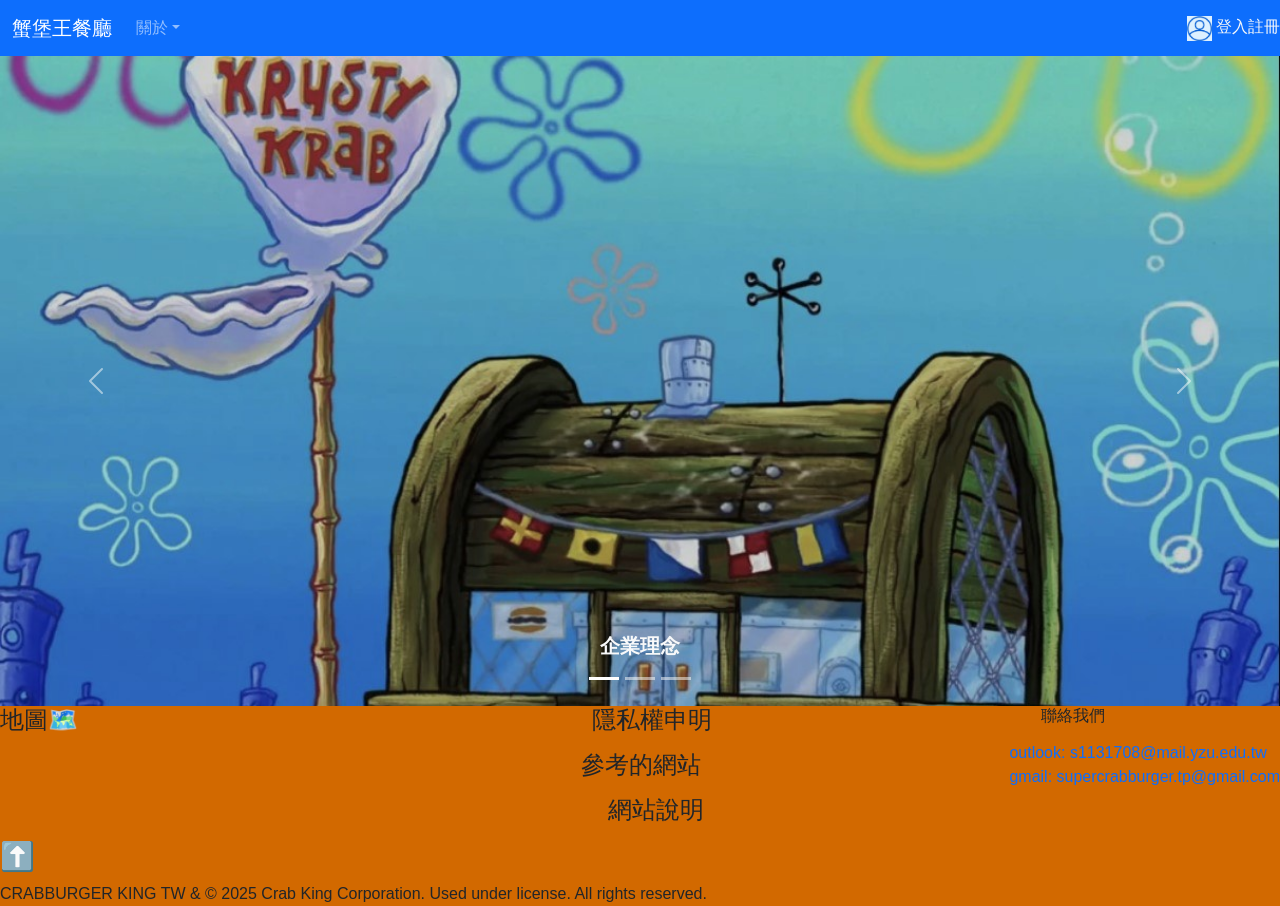
==== index.html @ 6550b488 "Initial commit" ====
<!DOCTYPE html>
<html>
  <head>
    <meta charset="utf-8">
    <meta name="viewport" content="width=device-width, initial-scale=1">
    <title>蟹堡王餐廳</title>
    <link href="https://cdn.jsdelivr.net/npm/bootstrap@5.3.2/dist/css/bootstrap.min.css" rel="stylesheet" integrity="sha384-T3c6CoIi6uLrA9TneNEoa7RxnatzjcDSCmG1MXxSR1GAsXEV/Dwwykc2MPK8M2HN" crossorigin="anonymous">
    <script src="https://cdn.jsdelivr.net/npm/bootstrap@5.3.2/dist/js/bootstrap.bundle.min.js" integrity="sha384-C6RzsynM9kWDrMNeT87bh95OGNyZPhcTNXj1NW7RuBCsyN/o0jlpcV8Qyq46cDfL" crossorigin="anonymous"></script>
    <link rel="stylesheet" href="底下.css">
	<link rel="stylesheet" href="redmore.css">
	<style>
	
	a {
	text-decoration: none;
	}
      /* 固定轮播图片高度 */
      .carousel-item img {
        height: 650px; /* 设定统一的高度 */
        object-fit: cover; /* 确保图片保持比例填满容器 */
        width: 100%; /* 确保图片宽度充满整个轮播容器 */
      }
	  footer {
	  background-color: #D26900;
	  high :20px}
	  nav {float : right; background-color: 	#D26900; high :20px}
	  aside {float : left; background-color: 	#D26900; high :20px}
    </style>
  </head>
  <body>
  
   
    <header class="navbar navbar-expand-md bg-primary" data-bs-theme="dark">
      <div class="container-fluid">
        <a class="navbar-brand" href="index.html">蟹堡王餐廳</a>
        <button class="navbar-toggler" type="button" data-bs-toggle="collapse" data-bs-target="#navbar1">
          <span class="navbar-toggler-icon"></span>
        </button>
        <div class="collapse navbar-collapse" id="navbar1">
          <ul class="navbar-nav me-auto">
            <li class="nav-item dropdown">
              <a class="nav-link dropdown-toggle" href="#" data-bs-toggle="dropdown">關於</a>
              <div class="dropdown-menu">
                <a class="dropdown-item" href="企業理念1.html">企業理念</a>
                <a class="dropdown-item" href="菜單.html">菜單</a>
                <a class="dropdown-item" href="員工介紹.html">員工介紹</a>
			  </div>
            </li>
          </ul>
        </div>
      </div>
	  
	  
    
	  <right-side>
		<div style="white-space: nowrap;"><img src="images/會員.png" alt="會員" height="25">
		<a href="會員登入註冊.html" class="link-light"><span>登入註</span><span>冊</span></div></a>
	</style>
	  </right-side>
    </header>
	<div id="myCarousel" class="carousel slide" data-bs-ride="carousel">
      <!-- 輪播指示 -->
      <div class="carousel-indicators">
        <button type="button" data-bs-target="#myCarousel" data-bs-slide-to="0" class="active"></button>
        <button type="button" data-bs-target="#myCarousel" data-bs-slide-to="1"></button>
        <button type="button" data-bs-target="#myCarousel" data-bs-slide-to="2"></button>
      </div>
      <!-- 輪播內容 -->
      <div class="carousel-inner">
        <div class="carousel-item active">
		<a href="企業理念1.html" class="link-light">
          <img src="images/image1.jpg" class="d-block w-100" alt="企業理念">
          <div class="carousel-caption">
			<strong>
            <h5><b>企業理念</b></h5></strong></a>
		  </div>
        </div>
        <div class="carousel-item">
		<a href= "菜單.html" class="link-info">
          <img src="images/菜單封面.jpg" class="d-block w-100" alt="菜單">
          <div class="carousel-caption">
            <strong><h5><b>菜單</strong></b></h5></a>
          </div>
        </div>
        <div class="carousel-item">
		<a href="員工介紹.html" class="link-dark">
          <img src="images/大家.jpg" class="d-block w-100" alt="員工介紹">
          <div class="carousel-caption">
            <strong><h5><b>員工介紹</b></h5></strong> </a>
          </div>
        </div>
      </div>
      <!-- 輪播控制 -->
      <button class="carousel-control-prev" type="button" data-bs-target="#myCarousel" data-bs-slide="prev">
        <span class="carousel-control-prev-icon"></span>
        <span class="visually-hidden">Previous</span>
      </button>
      <button class="carousel-control-next" type="button" data-bs-target="#myCarousel" data-bs-slide="next">
        <span class="carousel-control-next-icon"></span>
        <span class="visually-hidden">Next</span>
      </button>
    </div>
	

	
	
	<nav><h6><ul>聯絡我們</ul></h6>
	<a href="mailto: s1131708@mail.yzu.edu.tw %20?subject=問題回饋%20 &body=親愛的蟹堡王，我將捐10萬到貴公司，敬請查收，謝謝。">
    outlook: s1131708@mail.yzu.edu.tw
	</a><br>
	<a href="mailto: sabrinanana1225@gmail.com %20?subject=問題回饋%20 &body=親愛的蟹堡王，我將捐10萬到貴公司，敬請查收，謝謝。">
    gmail: supercrabburger.tp@gmail.com
	</a>
	</nav>
	
	<aside>
	<a href="https://www.google.com/maps/place/%E8%9F%B9%E5%A0%A1%E7%8E%8B/@25.1402183,121.4455968,17z/data=!3m1!4b1!4m6!3m5!1s0x3442af804c735643:0xdaa226c5de50d98!8m2!3d25.1402183!4d121.4481717!16s%2Fg%2F11ggrdxbyz?authuser=0&entry=ttu&g_ep=EgoyMDI0MTIxMS4wIKXMDSoASAFQAw%3D%3D" class="link-dark"><h4>地圖🗺️</h4></a>
	</aside>
	
	<footer>
	<center><h4><ul><a href="隱私.HTML" class="link-dark"> &emsp;&emsp;&emsp;&emsp;&emsp;&emsp;&emsp;&emsp;&emsp;隱私權申明</a></center>
	<center><h4><ul><a href="推的網站.html" class="link-dark"> &emsp;&emsp;&emsp;&emsp;&emsp;&emsp;&emsp;&emsp;&emsp;&emsp;參考的網站</a></center>
	<center><h4><ul><a href="我.html" class="link-dark"> 網站說明</a></center>
    </h4></ul>
	
	
	
    <h3><a href="#">⬆️</a></h3>          
        <div class="copyright">
        CRABBURGER KING TW & © 2025 Crab King Corporation. Used under license. All rights reserved.
        </div>
    
	</footer>
	
	
	
  </body>
</html>
---- 底下.css ----
body {
    font-family: Arial, sans-serif;
    margin: 0;
    padding: 0;
}

.footer {
    background-color: #4a2b14;
    color: #ffffff;
    padding: 20px 0;
}

.footer .container {
    width: 90%;
    max-width: 1200px;
    margin: 0 auto;
    display: flex;
    justify-content: space-between;
    flex-wrap: wrap;
}

.footer .column {
    flex: 1;
    min-width: 200px;
    margin: 10px;
}

.footer h3 {
    color: #ffa500;
    font-size: 1.2em;
    margin-bottom: 10px;
}

.footer ul {
    list-style: none;
    padding: 0;
}

.footer ul li {
    margin-bottom: 8px;
}

.footer ul li a {
    color: #ffffff;
    text-decoration: none;
    font-size: 0.9em;
}

.footer ul li a:hover {
    text-decoration: underline;
}

.footer .social {
    display: flex;
    gap: 10px;
    margin-top: 20px;
}

.footer .social a {
    color: #ffffff;
    font-size: 1.5em;
    text-decoration: none;
}

.footer .copyright {
    text-align: center;
    margin-top: 20px;
    font-size: 0.8em;
    color: #dddddd;
}
---- redmore.css ----
section{
        display: flex;
        height: 100vh;
        justify-content: center;
        align-items: center;
        margin: 0;
    }
    .text_container{
        width: 50vw;
        box-shadow: 5px 10px 18px #888888;
        padding: 10px 20px;
    }
    .show{
        display: none;
    }
    .moreButton{
        cursor: pointer;
    }
    .moreButton:hover{
        color: blue;
    }
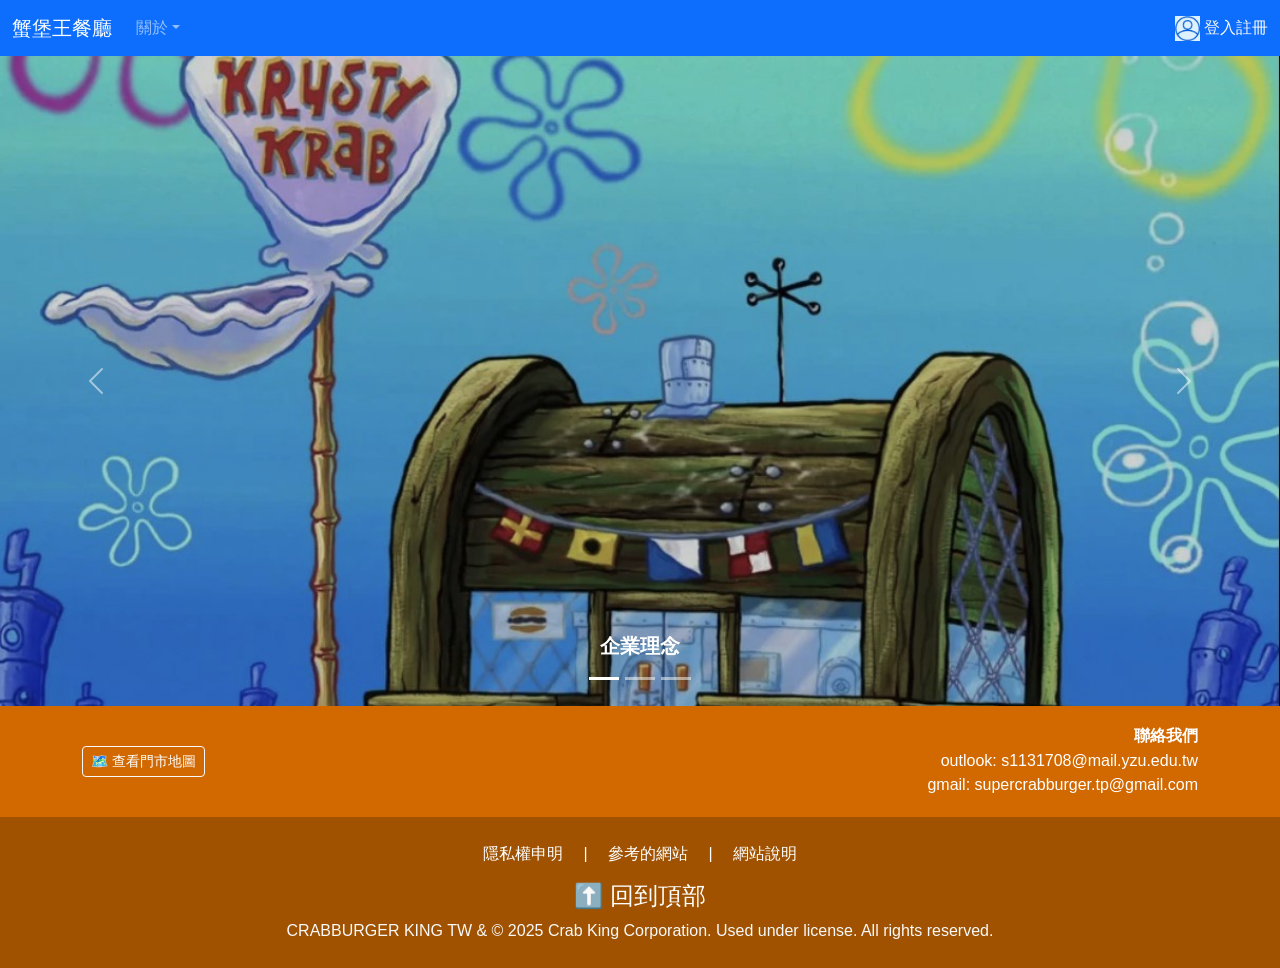
==== commit 869a2458: "更新網站內容" ====
--- a/index.html
+++ b/index.html
@@ -1,5 +1,5 @@
 <!DOCTYPE html>
-<html>
+<html lang="zh-Hant">
   <head>
     <meta charset="utf-8">
     <meta name="viewport" content="width=device-width, initial-scale=1">
@@ -7,28 +7,38 @@
     <link href="https://cdn.jsdelivr.net/npm/bootstrap@5.3.2/dist/css/bootstrap.min.css" rel="stylesheet" integrity="sha384-T3c6CoIi6uLrA9TneNEoa7RxnatzjcDSCmG1MXxSR1GAsXEV/Dwwykc2MPK8M2HN" crossorigin="anonymous">
     <script src="https://cdn.jsdelivr.net/npm/bootstrap@5.3.2/dist/js/bootstrap.bundle.min.js" integrity="sha384-C6RzsynM9kWDrMNeT87bh95OGNyZPhcTNXj1NW7RuBCsyN/o0jlpcV8Qyq46cDfL" crossorigin="anonymous"></script>
     <link rel="stylesheet" href="底下.css">
-	<link rel="stylesheet" href="redmore.css">
-	<style>
-	
-	a {
-	text-decoration: none;
-	}
-      /* 固定轮播图片高度 */
+    <link rel="stylesheet" href="redmore.css">
+    <style>
+      a {
+        text-decoration: none;
+      }
+      /* 固定輪播圖片高度 */
       .carousel-item img {
-        height: 650px; /* 设定统一的高度 */
-        object-fit: cover; /* 确保图片保持比例填满容器 */
-        width: 100%; /* 确保图片宽度充满整个轮播容器 */
+        height: 650px;
+        object-fit: cover;
+        width: 100%;
       }
-	  footer {
-	  background-color: #D26900;
-	  high :20px}
-	  nav {float : right; background-color: 	#D26900; high :20px}
-	  aside {float : left; background-color: 	#D26900; high :20px}
+      .bottom-info-section {
+        background-color: #D26900;
+        color: white;
+        padding: 20px 15px;
+      }
+      .bottom-info-section a {
+        color: #ffffff;
+      }
+      footer {
+        background-color: #A05200;
+        color: white;
+        padding: 25px 0;
+        text-align: center;
+      }
+      footer a {
+        color: white;
+      }
     </style>
   </head>
   <body>
   
-   
     <header class="navbar navbar-expand-md bg-primary" data-bs-theme="dark">
       <div class="container-fluid">
         <a class="navbar-brand" href="index.html">蟹堡王餐廳</a>
@@ -43,21 +53,18 @@
                 <a class="dropdown-item" href="企業理念1.html">企業理念</a>
                 <a class="dropdown-item" href="菜單.html">菜單</a>
                 <a class="dropdown-item" href="員工介紹.html">員工介紹</a>
-			  </div>
+              </div>
             </li>
           </ul>
+          <div class="d-flex align-items-center ms-auto">
+            <img src="images/會員.png" alt="會員" height="25" class="me-1">
+            <a href="會員登入註冊.html" class="link-light text-decoration-none">登入註冊</a>
+          </div>
         </div>
       </div>
-	  
-	  
-    
-	  <right-side>
-		<div style="white-space: nowrap;"><img src="images/會員.png" alt="會員" height="25">
-		<a href="會員登入註冊.html" class="link-light"><span>登入註</span><span>冊</span></div></a>
-	</style>
-	  </right-side>
     </header>
-	<div id="myCarousel" class="carousel slide" data-bs-ride="carousel">
+
+    <div id="myCarousel" class="carousel slide" data-bs-ride="carousel">
       <!-- 輪播指示 -->
       <div class="carousel-indicators">
         <button type="button" data-bs-target="#myCarousel" data-bs-slide-to="0" class="active"></button>
@@ -67,26 +74,28 @@
       <!-- 輪播內容 -->
       <div class="carousel-inner">
         <div class="carousel-item active">
-		<a href="企業理念1.html" class="link-light">
-          <img src="images/image1.jpg" class="d-block w-100" alt="企業理念">
-          <div class="carousel-caption">
-			<strong>
-            <h5><b>企業理念</b></h5></strong></a>
-		  </div>
+          <a href="企業理念1.html" class="link-light">
+            <img src="images/image1.jpg" class="d-block w-100" alt="企業理念">
+            <div class="carousel-caption">
+              <h5><b>企業理念</b></h5>
+            </div>
+          </a>
         </div>
         <div class="carousel-item">
-		<a href= "菜單.html" class="link-info">
-          <img src="images/菜單封面.jpg" class="d-block w-100" alt="菜單">
-          <div class="carousel-caption">
-            <strong><h5><b>菜單</strong></b></h5></a>
-          </div>
+          <a href="菜單.html" class="link-info">
+            <img src="images/菜單封面.jpg" class="d-block w-100" alt="菜單">
+            <div class="carousel-caption">
+              <h5><b>菜單</b></h5>
+            </div>
+          </a>
         </div>
         <div class="carousel-item">
-		<a href="員工介紹.html" class="link-dark">
-          <img src="images/大家.jpg" class="d-block w-100" alt="員工介紹">
-          <div class="carousel-caption">
-            <strong><h5><b>員工介紹</b></h5></strong> </a>
-          </div>
+          <a href="員工介紹.html" class="link-dark">
+            <img src="images/大家.jpg" class="d-block w-100" alt="員工介紹">
+            <div class="carousel-caption">
+              <h5><b>員工介紹</b></h5>
+            </div>
+          </a>
         </div>
       </div>
       <!-- 輪播控制 -->
@@ -99,39 +108,42 @@
         <span class="visually-hidden">Next</span>
       </button>
     </div>
-	
 
-	
-	
-	<nav><h6><ul>聯絡我們</ul></h6>
-	<a href="mailto: s1131708@mail.yzu.edu.tw %20?subject=問題回饋%20 &body=親愛的蟹堡王，我將捐10萬到貴公司，敬請查收，謝謝。">
-    outlook: s1131708@mail.yzu.edu.tw
-	</a><br>
-	<a href="mailto: sabrinanana1225@gmail.com %20?subject=問題回饋%20 &body=親愛的蟹堡王，我將捐10萬到貴公司，敬請查收，謝謝。">
-    gmail: supercrabburger.tp@gmail.com
-	</a>
-	</nav>
-	
-	<aside>
-	<a href="https://www.google.com/maps/place/%E8%9F%B9%E5%A0%A1%E7%8E%8B/@25.1402183,121.4455968,17z/data=!3m1!4b1!4m6!3m5!1s0x3442af804c735643:0xdaa226c5de50d98!8m2!3d25.1402183!4d121.4481717!16s%2Fg%2F11ggrdxbyz?authuser=0&entry=ttu&g_ep=EgoyMDI0MTIxMS4wIKXMDSoASAFQAw%3D%3D" class="link-dark"><h4>地圖🗺️</h4></a>
-	</aside>
-	
-	<footer>
-	<center><h4><ul><a href="隱私.HTML" class="link-dark"> &emsp;&emsp;&emsp;&emsp;&emsp;&emsp;&emsp;&emsp;&emsp;隱私權申明</a></center>
-	<center><h4><ul><a href="推的網站.html" class="link-dark"> &emsp;&emsp;&emsp;&emsp;&emsp;&emsp;&emsp;&emsp;&emsp;&emsp;參考的網站</a></center>
-	<center><h4><ul><a href="我.html" class="link-dark"> 網站說明</a></center>
-    </h4></ul>
-	
-	
-	
-    <h3><a href="#">⬆️</a></h3>          
-        <div class="copyright">
-        CRABBURGER KING TW & © 2025 Crab King Corporation. Used under license. All rights reserved.
+    <!-- 底部資訊區塊 -->
+    <div class="bottom-info-section">
+      <div class="container d-flex flex-wrap justify-content-between align-items-center">
+        <aside class="mb-2 mb-md-0">
+          <a href="https://www.google.com/maps/place/%E8%9F%B9%E5%A0%A1%E7%8E%8B/@25.1402183,121.4455968,17z/data=!3m1!4b1!4m6!3m5!1s0x3442af804c735643:0xdaa226c5de50d98!8m2!3d25.1402183!4d121.4481717!16s%2Fg%2F11ggrdxbyz?authuser=0&entry=ttu&g_ep=EgoyMDI0MTIxMS4wIKXMDSoASAFQAw%3D%3D" target="_blank" class="btn btn-outline-light btn-sm">
+            🗺️ 查看門市地圖
+          </a>
+        </aside>
+        <nav class="text-md-end">
+          <h6 class="mb-1 fw-bold">聯絡我們</h6>
+          <a href="mailto:s1131708@mail.yzu.edu.tw?subject=問題回饋&body=親愛的蟹堡王，我將捐10萬到貴公司，敬請查收，謝謝。">
+            outlook: s1131708@mail.yzu.edu.tw
+          </a><br>
+          <a href="mailto:supercrabburger.tp@gmail.com?subject=問題回饋&body=親愛的蟹堡王，我將捐10萬到貴公司，敬請查收，謝謝。">
+            gmail: supercrabburger.tp@gmail.com
+          </a>
+        </nav>
+      </div>
+    </div>
+
+    <footer>
+      <div class="container">
+        <div class="mb-3">
+          <a href="隱私.HTML" class="px-3">隱私權申明</a> |
+          <a href="推的網站.html" class="px-3">參考的網站</a> |
+          <a href="我.html" class="px-3">網站說明</a>
         </div>
-    
-	</footer>
-	
-	
-	
+        <div class="mb-2">
+          <h4><a href="#">⬆️ 回到頂部</a></h4>
+        </div>
+        <div class="copyright text-light">
+          CRABBURGER KING TW & © 2025 Crab King Corporation. Used under license. All rights reserved.
+        </div>
+      </div>
+    </footer>
+
   </body>
 </html>
